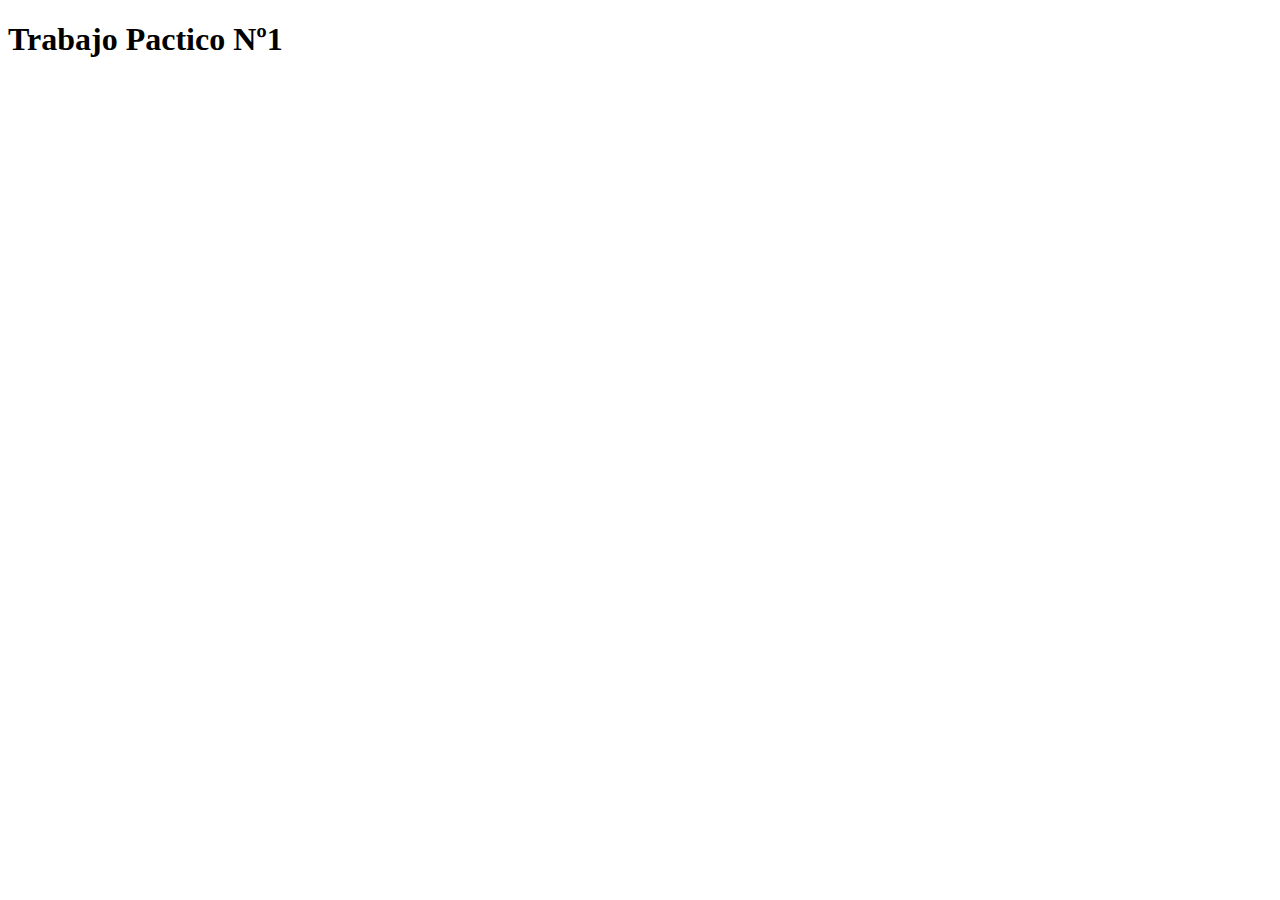
==== js/index.html @ 92269e72 "Terminado" ====
<!DOCTYPE html>
<html lang="es">
<head>
    <meta charset="UTF-8">
    <meta name="viewport" content="width=device-width, initial-scale=1.0">
    <title>Trabajo Coder</title>

    <!----------JS----------> 
    <script defer src="mains.js"></script>
</head>
<body>
    <h1>Trabajo Pactico Nº1</h1>
</body>
</html>
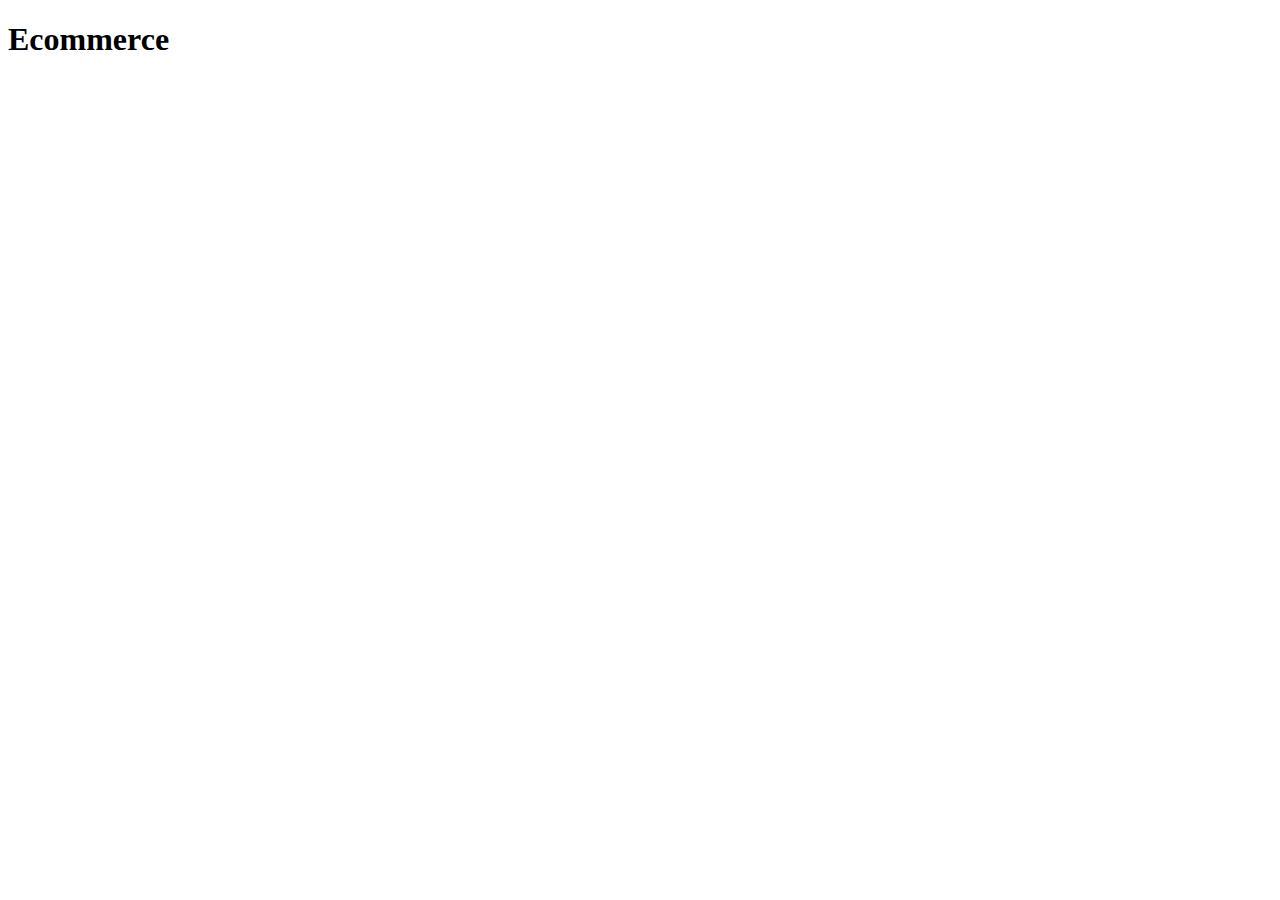
==== commit 994f5cf0: "Cambiando por un Ecommerce" ====
--- a/js/index.html
+++ b/js/index.html
@@ -9,6 +9,6 @@
     <script defer src="mains.js"></script>
 </head>
 <body>
-    <h1>Trabajo Pactico Nº1</h1>
+    <h1>Ecommerce</h1>
 </body>
 </html>